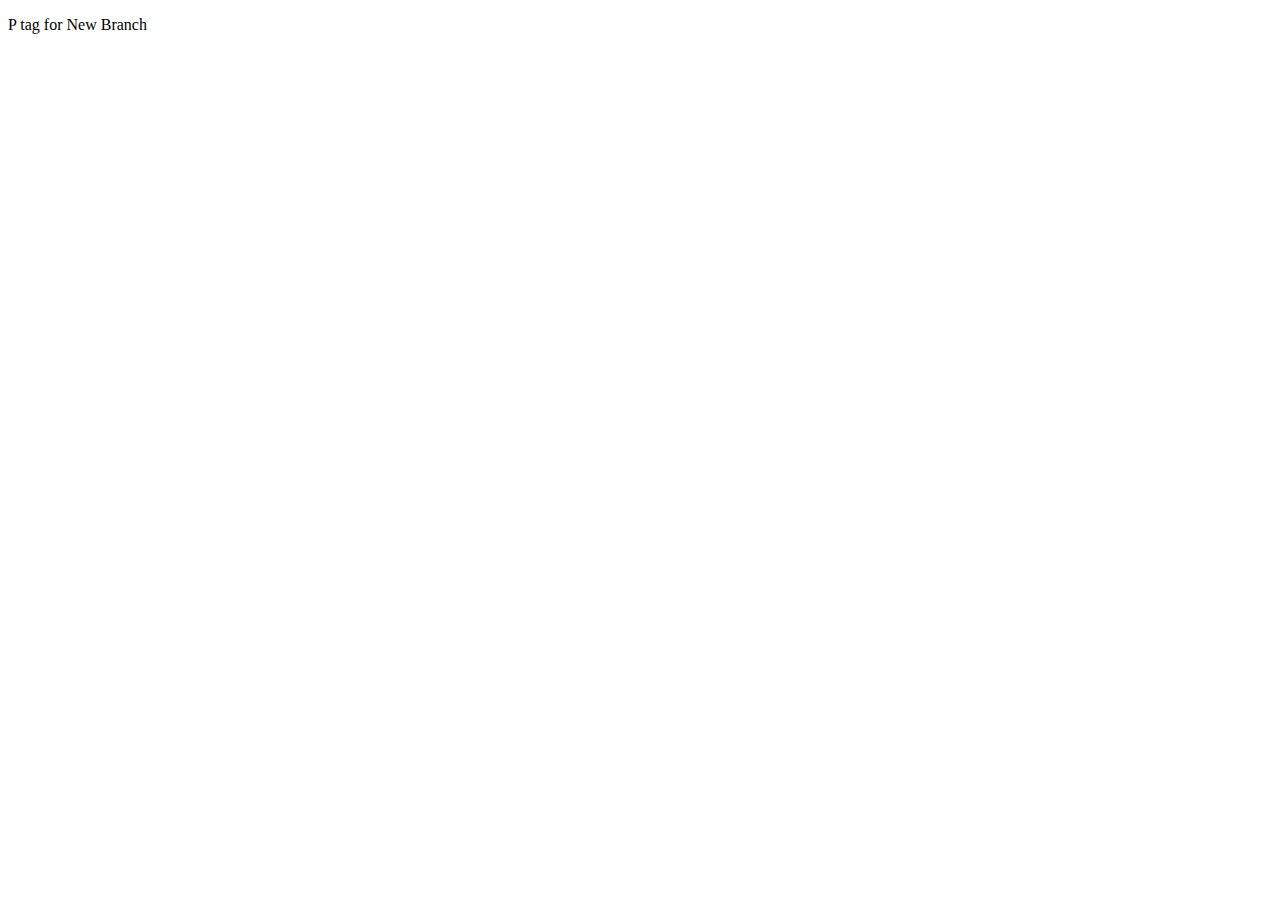
==== index.html @ 2a6b6df5 "P tag for new branch" ====
<!DOCTYPE html>
<html lang="en">
<head>
    <meta charset="UTF-8">
    <meta name="viewport" content="width=device-width, initial-scale=1.0">
    <title>Project Pets</title>
</head>
<body>
    <p>P tag for New Branch</p>
</body>
</html>
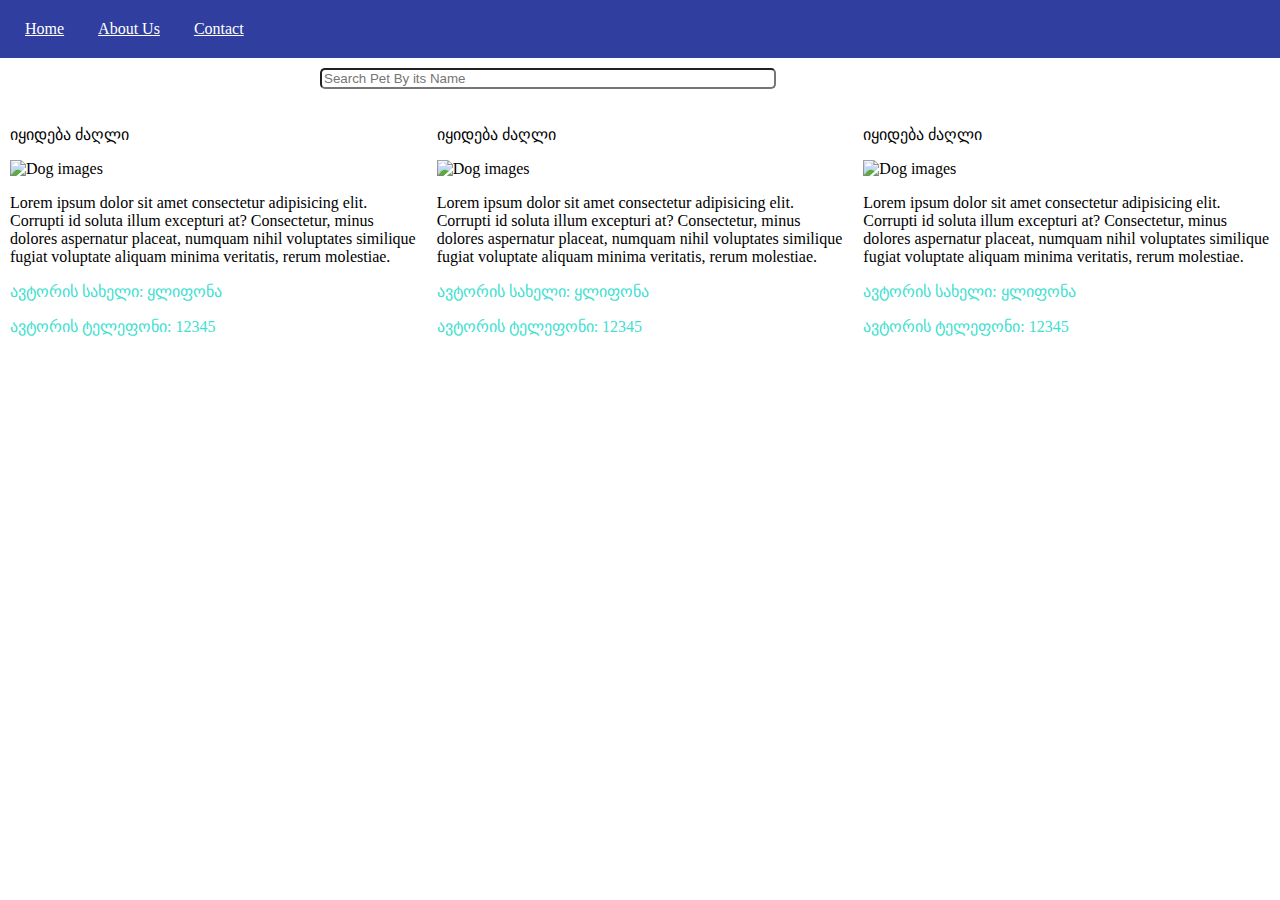
==== commit 547f5592: "main project" ====
--- a/index.html
+++ b/index.html
@@ -3,9 +3,47 @@
 <head>
     <meta charset="UTF-8">
     <meta name="viewport" content="width=device-width, initial-scale=1.0">
+    <link rel="stylesheet" href="index.css">
     <title>Project Pets</title>
 </head>
 <body>
-    <p>P tag for New Branch</p>
+    <header class="header">
+        <nav class="nav-style">
+            <a href="#" class="a-style">Home</a>
+            <a href="#" class="a-style">About Us</a>
+            <a href="#" class="a-style">Contact</a>
+        </nav>
+    </header>
+    <main>
+        <div class="search-div">
+            <input type="text" placeholder="Search Pet By its Name" class="search-style">
+        </div>
+        <div class="news-feed">
+            <div class="newsfeed-style">
+                <p>იყიდება ძაღლი</p>
+                <img src="https://hips.hearstapps.com/hmg-prod.s3.amazonaws.com/images/dog-puppy-on-garden-royalty-free-image-1586966191.jpg?crop=1.00xw:0.669xh;0,0.190xh&resize=1200:*" alt="Dog images" class="image-style">
+                <p>Lorem ipsum dolor sit amet consectetur adipisicing elit. Corrupti id soluta illum excepturi at? Consectetur, minus dolores aspernatur placeat, numquam nihil voluptates similique fugiat voluptate aliquam minima veritatis, rerum molestiae.</p>
+                <p class="author-info">ავტორის სახელი: ყლიფონა</p>
+                <p class="author-info">ავტორის ტელეფონი: 12345</p>
+            </div>
+            <div class="newsfeed-style">
+                <p>იყიდება ძაღლი</p>
+                <img src="https://hips.hearstapps.com/hmg-prod.s3.amazonaws.com/images/dog-puppy-on-garden-royalty-free-image-1586966191.jpg?crop=1.00xw:0.669xh;0,0.190xh&resize=1200:*" alt="Dog images" class="image-style">
+                <p>Lorem ipsum dolor sit amet consectetur adipisicing elit. Corrupti id soluta illum excepturi at? Consectetur, minus dolores aspernatur placeat, numquam nihil voluptates similique fugiat voluptate aliquam minima veritatis, rerum molestiae.</p>
+                <p class="author-info">ავტორის სახელი: ყლიფონა</p>
+                <p class="author-info">ავტორის ტელეფონი: 12345</p>
+            </div>
+            <div class="newsfeed-style">
+                <p>იყიდება ძაღლი</p>
+                <img src="https://hips.hearstapps.com/hmg-prod.s3.amazonaws.com/images/dog-puppy-on-garden-royalty-free-image-1586966191.jpg?crop=1.00xw:0.669xh;0,0.190xh&resize=1200:*" alt="Dog images" class="image-style">
+                <p>Lorem ipsum dolor sit amet consectetur adipisicing elit. Corrupti id soluta illum excepturi at? Consectetur, minus dolores aspernatur placeat, numquam nihil voluptates similique fugiat voluptate aliquam minima veritatis, rerum molestiae.</p>
+                <p class="author-info">ავტორის სახელი: ყლიფონა</p>
+                <p class="author-info">ავტორის ტელეფონი: 12345</p>  
+            </div>
+        </div>
+    </main>
+
+
+    <script src="index.js"></script>
 </body>
 </html>--- a/index.css
+++ b/index.css
@@ -0,0 +1,36 @@
+body {
+    padding: 0px;
+    margin: 0px;
+}
+.header {
+    padding: 20px 0;
+    /* margin: 10px; */
+    background-color: #303F9F;
+}
+.a-style {
+    color: white;
+    margin: 5px;
+    padding-left: 20px;
+}
+.search-div {
+    margin: 10px auto;
+    width: 50%;
+}
+.search-style {
+    width: 70%;
+    border-radius: 5px;
+}
+.news-feed {
+    display: flex;
+}
+.newsfeed-style {
+    margin: 10px;
+}
+.image-style {
+    width: 80%;
+    justify-content: center;
+    object-fit: cover;
+}
+.author-info {
+    color: turquoise;
+}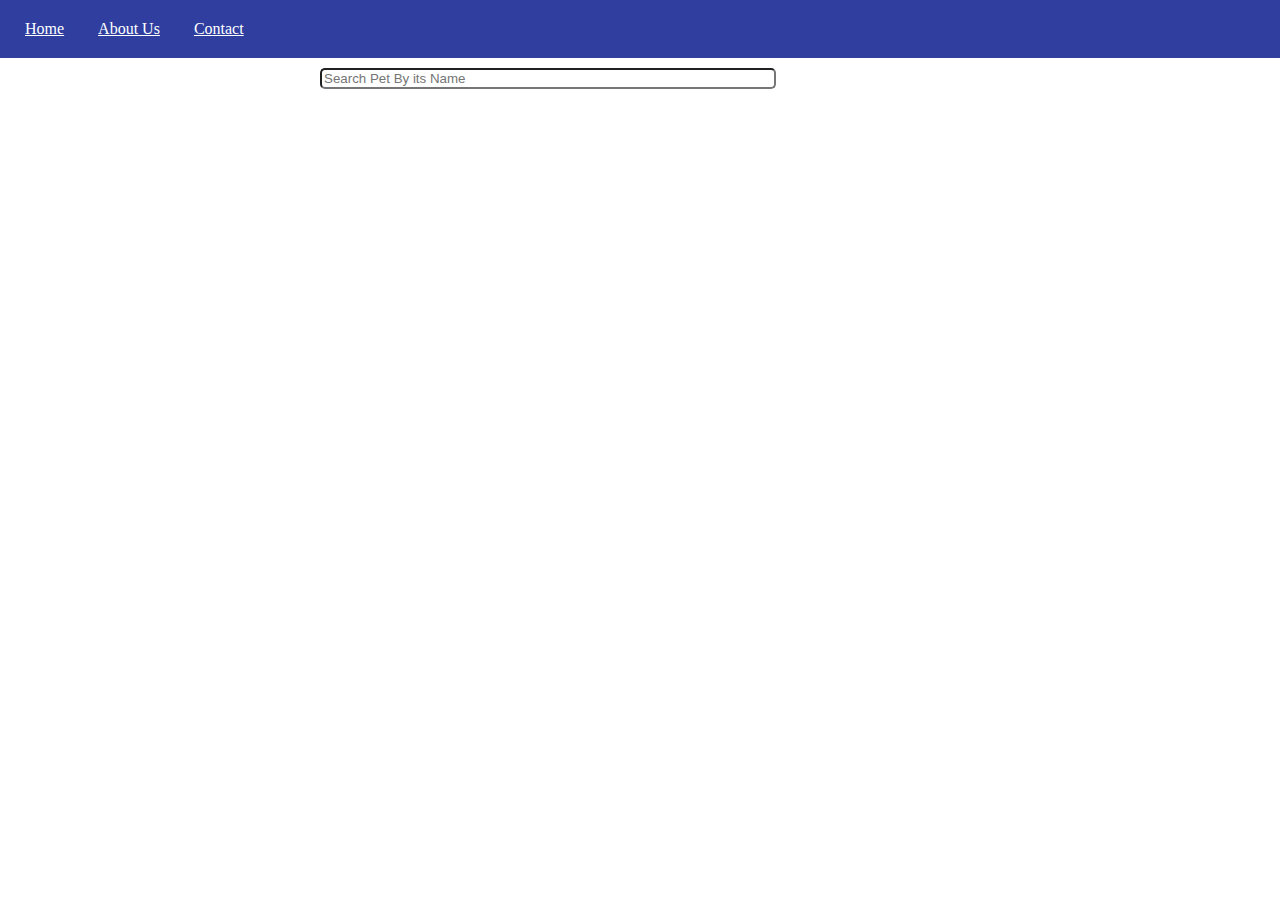
==== commit dd9005a5: "statements add automatisation" ====
--- a/index.html
+++ b/index.html
@@ -19,14 +19,14 @@
             <input type="text" placeholder="Search Pet By its Name" class="search-style">
         </div>
         <div class="news-feed">
-            <div class="newsfeed-style">
+            <!-- <div class="newsfeed-style">
                 <p>იყიდება ძაღლი</p>
                 <img src="https://hips.hearstapps.com/hmg-prod.s3.amazonaws.com/images/dog-puppy-on-garden-royalty-free-image-1586966191.jpg?crop=1.00xw:0.669xh;0,0.190xh&resize=1200:*" alt="Dog images" class="image-style">
                 <p>Lorem ipsum dolor sit amet consectetur adipisicing elit. Corrupti id soluta illum excepturi at? Consectetur, minus dolores aspernatur placeat, numquam nihil voluptates similique fugiat voluptate aliquam minima veritatis, rerum molestiae.</p>
                 <p class="author-info">ავტორის სახელი: ყლიფონა</p>
                 <p class="author-info">ავტორის ტელეფონი: 12345</p>
-            </div>
-            <div class="newsfeed-style">
+            </div> -->
+            <!-- <div class="newsfeed-style">
                 <p>იყიდება ძაღლი</p>
                 <img src="https://hips.hearstapps.com/hmg-prod.s3.amazonaws.com/images/dog-puppy-on-garden-royalty-free-image-1586966191.jpg?crop=1.00xw:0.669xh;0,0.190xh&resize=1200:*" alt="Dog images" class="image-style">
                 <p>Lorem ipsum dolor sit amet consectetur adipisicing elit. Corrupti id soluta illum excepturi at? Consectetur, minus dolores aspernatur placeat, numquam nihil voluptates similique fugiat voluptate aliquam minima veritatis, rerum molestiae.</p>
@@ -39,7 +39,7 @@
                 <p>Lorem ipsum dolor sit amet consectetur adipisicing elit. Corrupti id soluta illum excepturi at? Consectetur, minus dolores aspernatur placeat, numquam nihil voluptates similique fugiat voluptate aliquam minima veritatis, rerum molestiae.</p>
                 <p class="author-info">ავტორის სახელი: ყლიფონა</p>
                 <p class="author-info">ავტორის ტელეფონი: 12345</p>  
-            </div>
+            </div> -->
         </div>
     </main>
 
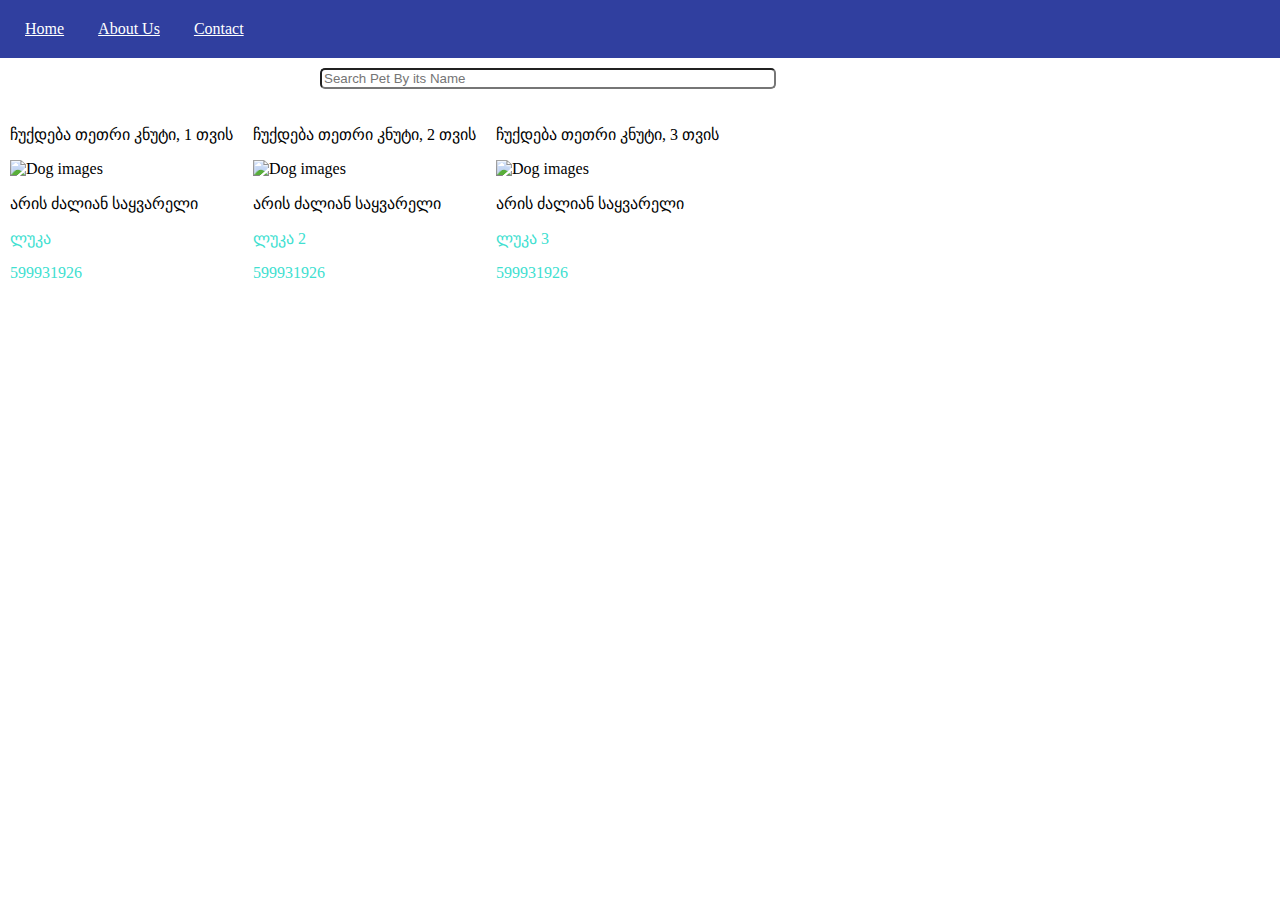
==== commit 41f3651d: "append statements automatisation" ====
--- a/index.html
+++ b/index.html
@@ -25,8 +25,8 @@
                 <p>Lorem ipsum dolor sit amet consectetur adipisicing elit. Corrupti id soluta illum excepturi at? Consectetur, minus dolores aspernatur placeat, numquam nihil voluptates similique fugiat voluptate aliquam minima veritatis, rerum molestiae.</p>
                 <p class="author-info">ავტორის სახელი: ყლიფონა</p>
                 <p class="author-info">ავტორის ტელეფონი: 12345</p>
-            </div> -->
-            <!-- <div class="newsfeed-style">
+            </div>
+            <div class="newsfeed-style">
                 <p>იყიდება ძაღლი</p>
                 <img src="https://hips.hearstapps.com/hmg-prod.s3.amazonaws.com/images/dog-puppy-on-garden-royalty-free-image-1586966191.jpg?crop=1.00xw:0.669xh;0,0.190xh&resize=1200:*" alt="Dog images" class="image-style">
                 <p>Lorem ipsum dolor sit amet consectetur adipisicing elit. Corrupti id soluta illum excepturi at? Consectetur, minus dolores aspernatur placeat, numquam nihil voluptates similique fugiat voluptate aliquam minima veritatis, rerum molestiae.</p>
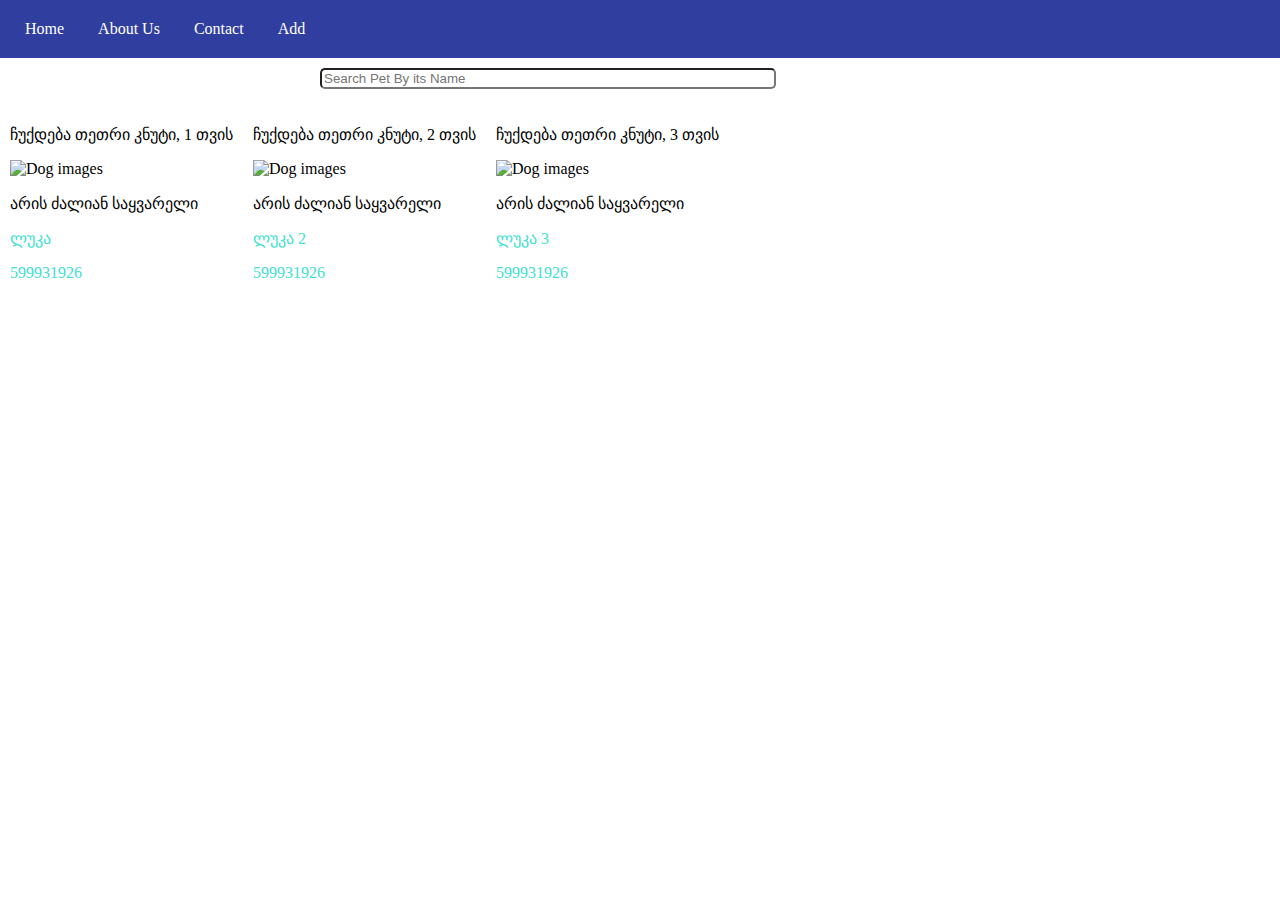
==== commit cb61e5c6: "main web-page" ====
--- a/index.html
+++ b/index.html
@@ -1,17 +1,20 @@
 <!DOCTYPE html>
 <html lang="en">
+
 <head>
     <meta charset="UTF-8">
     <meta name="viewport" content="width=device-width, initial-scale=1.0">
     <link rel="stylesheet" href="index.css">
     <title>Project Pets</title>
 </head>
+
 <body>
     <header class="header">
         <nav class="nav-style">
             <a href="#" class="a-style">Home</a>
             <a href="#" class="a-style">About Us</a>
             <a href="#" class="a-style">Contact</a>
+            <a href="add.html" class="a-style" target="blank">Add</a>
         </nav>
     </header>
     <main>
@@ -43,7 +46,8 @@
         </div>
     </main>
 
-
+    <script src="classes.js"></script>
     <script src="index.js"></script>
 </body>
+
 </html>--- a/index.css
+++ b/index.css
@@ -11,6 +11,7 @@
     color: white;
     margin: 5px;
     padding-left: 20px;
+    text-decoration: none;
 }
 .search-div {
     margin: 10px auto;
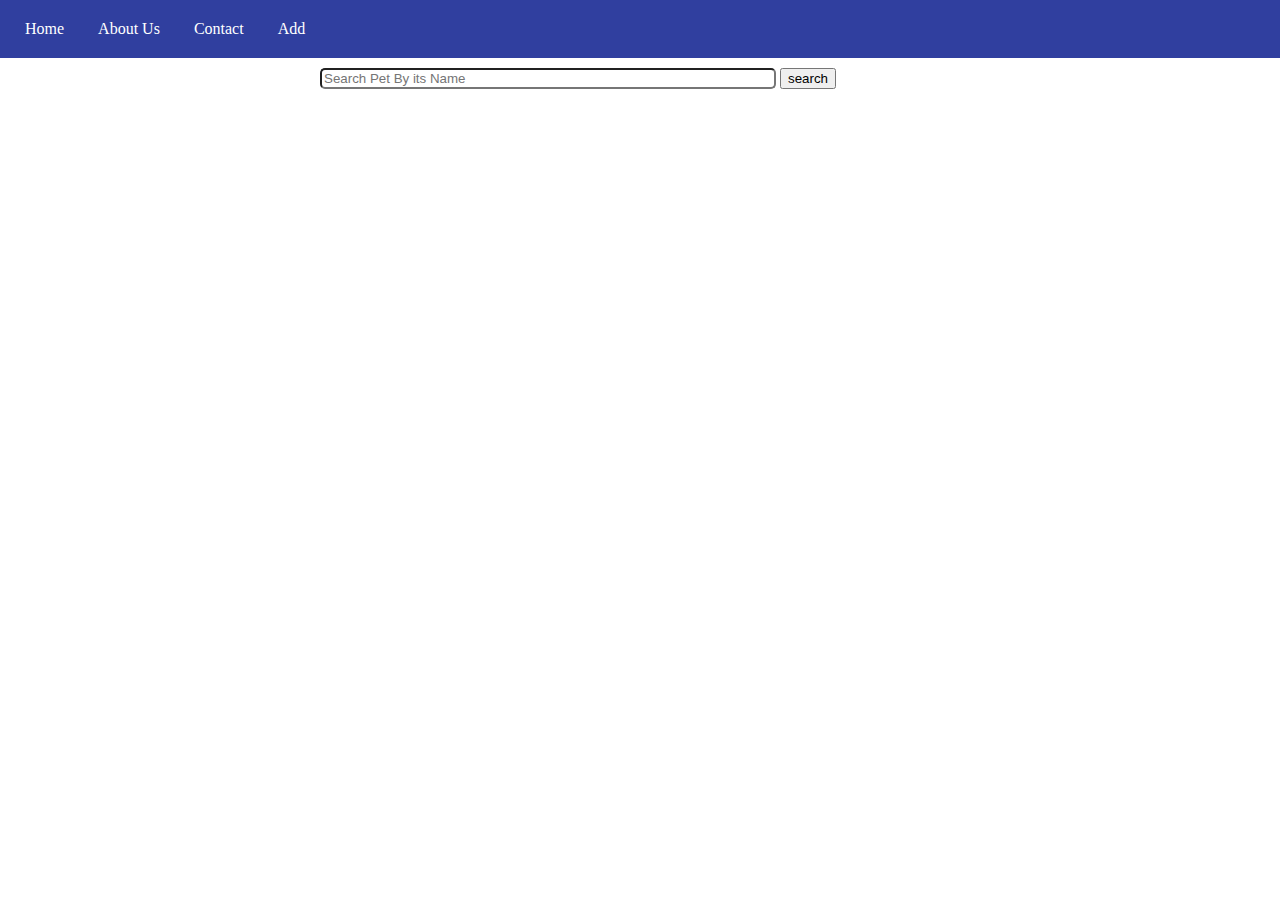
==== commit db405816: "added add functionality with localstorage" ====
--- a/index.html
+++ b/index.html
@@ -11,16 +11,19 @@
 <body>
     <header class="header">
         <nav class="nav-style">
-            <a href="#" class="a-style">Home</a>
-            <a href="#" class="a-style">About Us</a>
-            <a href="#" class="a-style">Contact</a>
-            <a href="add.html" class="a-style" target="blank">Add</a>
+            <a href="index.html">Home</a>
+            <a href="index.html">About Us</a>
+            <a href="index.html">Contact</a>
+            <a href="add.html">Add</a>
         </nav>
     </header>
     <main>
-        <div class="search-div">
-            <input type="text" placeholder="Search Pet By its Name" class="search-style">
-        </div>
+        <form>
+            <div class="search-div">
+                <input type="text" placeholder="Search Pet By its Name" class="search-style" id="searchInput">
+                <button type="button" id="searchBtn">search</button>
+            </div>
+        </form>
         <div class="news-feed">
             <!-- <div class="newsfeed-style">
                 <p>იყიდება ძაღლი</p>
--- a/index.css
+++ b/index.css
@@ -3,14 +3,14 @@
     margin: 0px;
 }
 .header {
-    padding: 20px 0;
+    padding: 20px 0 !important;
     /* margin: 10px; */
     background-color: #303F9F;
 }
-.a-style {
+.nav-style a {
     color: white;
-    margin: 5px;
-    padding-left: 20px;
+    margin: 5px !important;
+    padding-left: 20px !important;
     text-decoration: none;
 }
 .search-div {
@@ -23,14 +23,18 @@
 }
 .news-feed {
     display: flex;
+    flex-wrap: wrap;
 }
 .newsfeed-style {
     margin: 10px;
+    border: thistle solid;
 }
 .image-style {
-    width: 80%;
+    /* width: 80%; */
     justify-content: center;
     object-fit: cover;
+    width: 300px;
+    height: 300px;
 }
 .author-info {
     color: turquoise;
